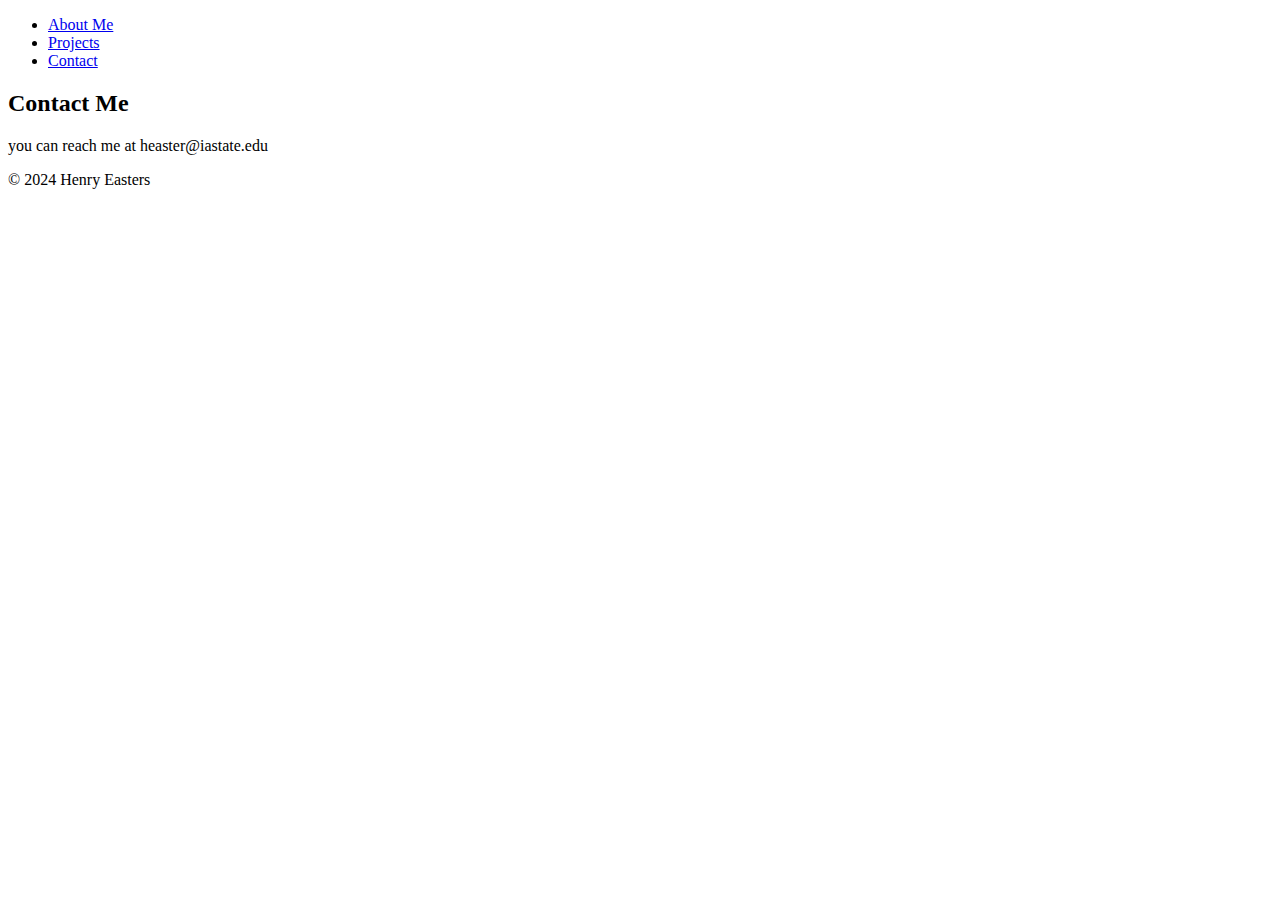
==== contact.html @ d8544712 "Add files via upload" ====
<!DOCTYPE html>
<html lang="en">

<head>
    <meta charset="UTF-8">
    <meta name="viewport" content="width=device-width, initial-scale=1.0">
    <title>Henry Easter</title>
    <link rel="stylesheet" href="style.css">

    <header>
        <nav>
            <ul>
                <li><a href="./index.html">About Me</a></li>
                <li><a href="./projects.html">Projects</a></li>
                <li><a href="./contact.html">Contact</a></li>
            </ul>
        </nav>
    </header>
    <div class="container">
        <h2>Contact Me</h2>
        <p>you can reach me at heaster@iastate.edu</p>
    </div>
</head>

    <footer>
        <p>&copy; 2024 Henry Easters</p>
    </footer>





</html>
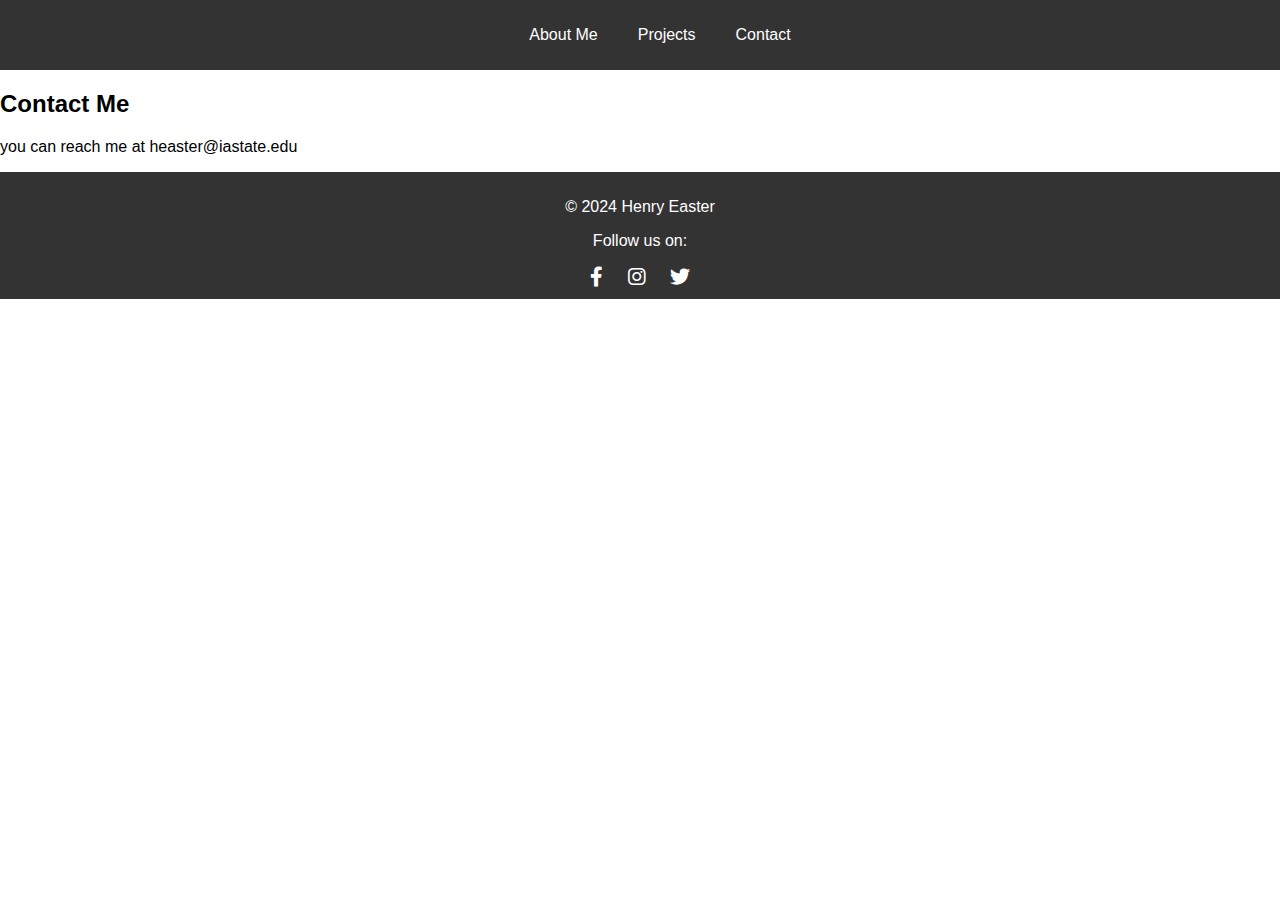
==== commit 445ac878: "Add files via upload" ====
--- a/contact.html
+++ b/contact.html
@@ -6,6 +6,8 @@
     <meta name="viewport" content="width=device-width, initial-scale=1.0">
     <title>Henry Easter</title>
     <link rel="stylesheet" href="style.css">
+    <link rel="stylesheet" href="https://cdnjs.cloudflare.com/ajax/libs/font-awesome/6.0.0-beta3/css/all.min.css">
+
 
     <header>
         <nav>
@@ -22,9 +24,14 @@
     </div>
 </head>
 
-    <footer>
-        <p>&copy; 2024 Henry Easters</p>
-    </footer>
+<footer>
+    <p>&copy; 2024 Henry Easter</p>
+    <p>Follow us on:</p>
+    <a href="https://www.facebook.com" target="_blank"><i class="fab fa-facebook-f"></i></a>
+    <a href="https://www.instagram.com/heaster17" target="_blank"><i class="fab fa-instagram"></i></a>
+    <a href="https://www.twitter.com" target="_blank"><i class="fab fa-twitter"></i></a>
+
+</footer>
 
 
 
--- a/style.css
+++ b/style.css
@@ -0,0 +1,50 @@
+header {
+    background-color: #333;
+    color: #fff;
+    padding: 10px 0;
+
+}
+
+nav ul {
+    list-style: none;
+    display: flex;
+    justify-content: center;
+}
+
+nav li {
+    margin: 0 20px;
+}
+
+nav a {
+    text-decoration: none;
+    color: #fff;
+}
+
+img {
+    max-width: 200%;
+}
+
+body {
+    font-family: Arial, sans-serif;
+    margin: 0;
+    padding: 0;
+}
+
+footer {
+    text-align: center;
+    padding: 10px;
+    background-color: #333;
+    color: #fff;
+}
+
+footer a {
+    color: #fff;
+    margin: 0 10px;
+    text-decoration: none;
+    font-size: 20px;
+}
+
+footer a:hover {
+    color: #f39c12;
+    /* Change color on hover */
+}